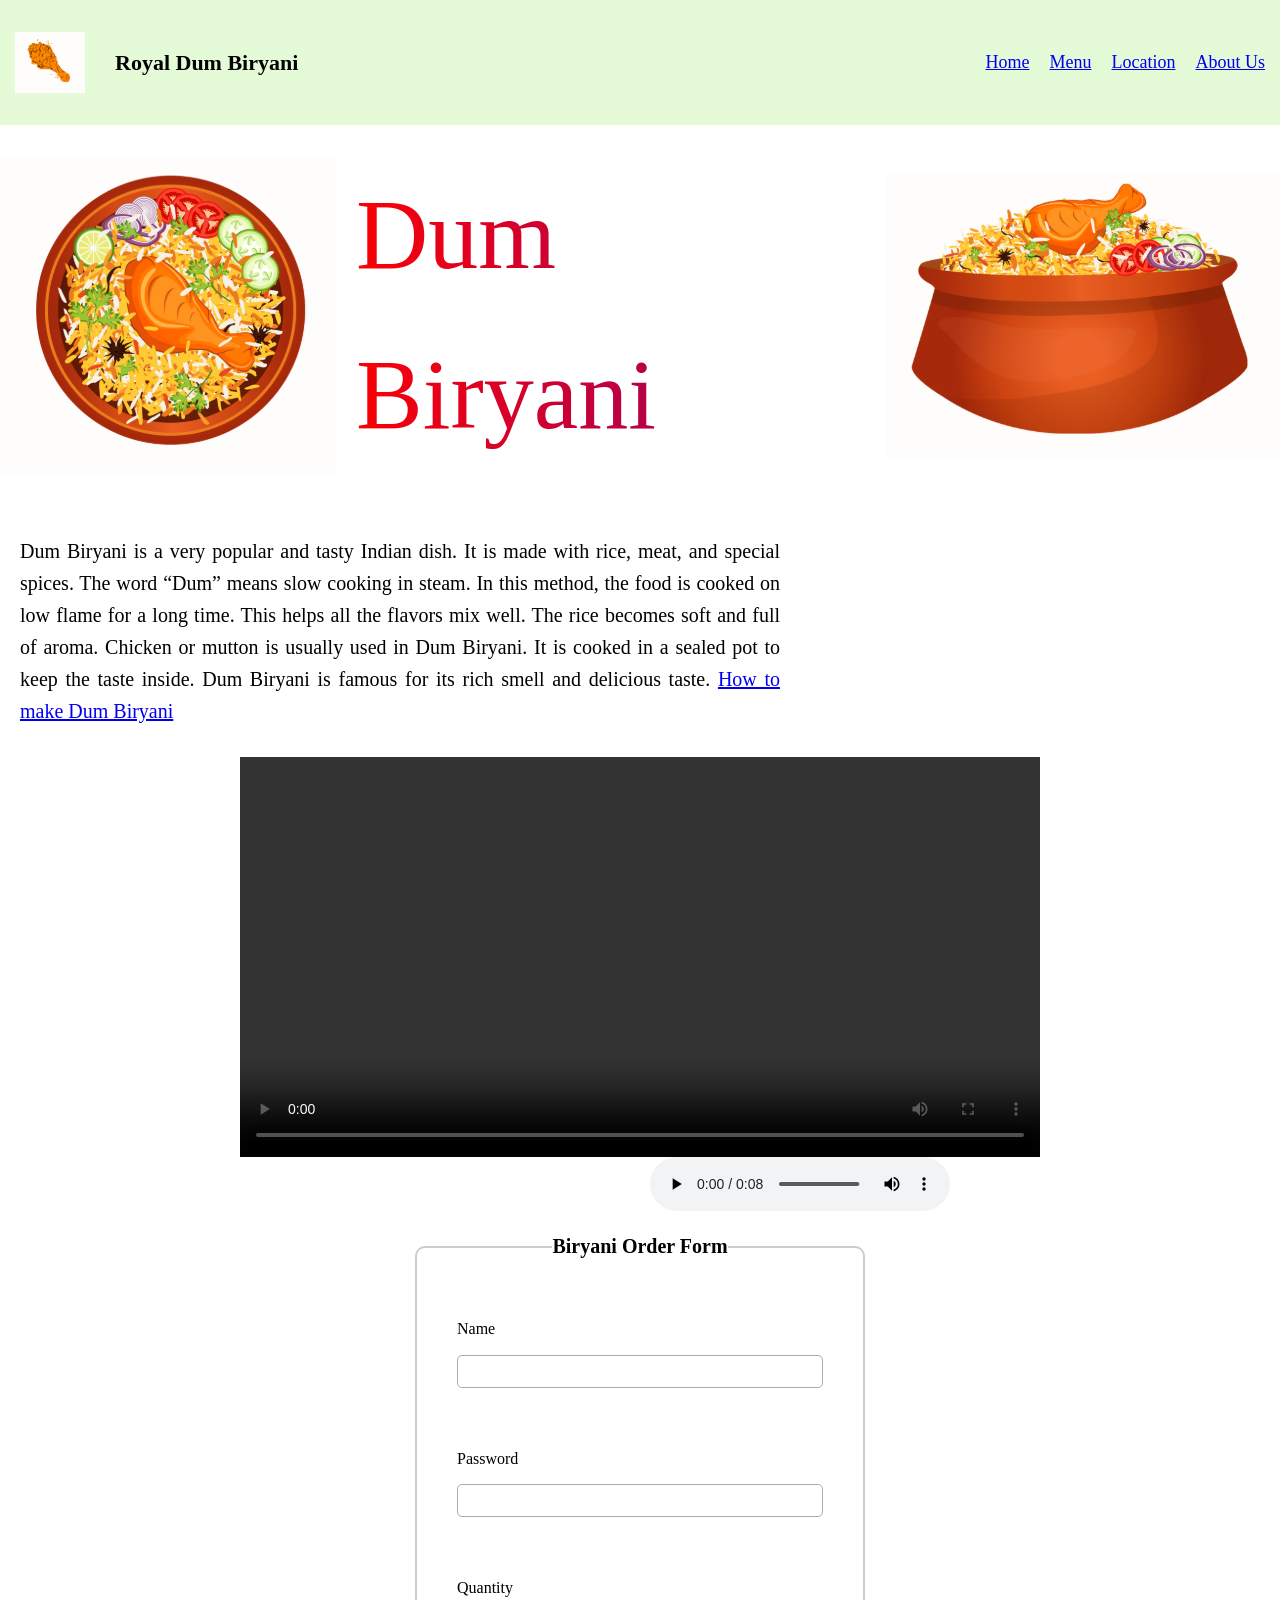
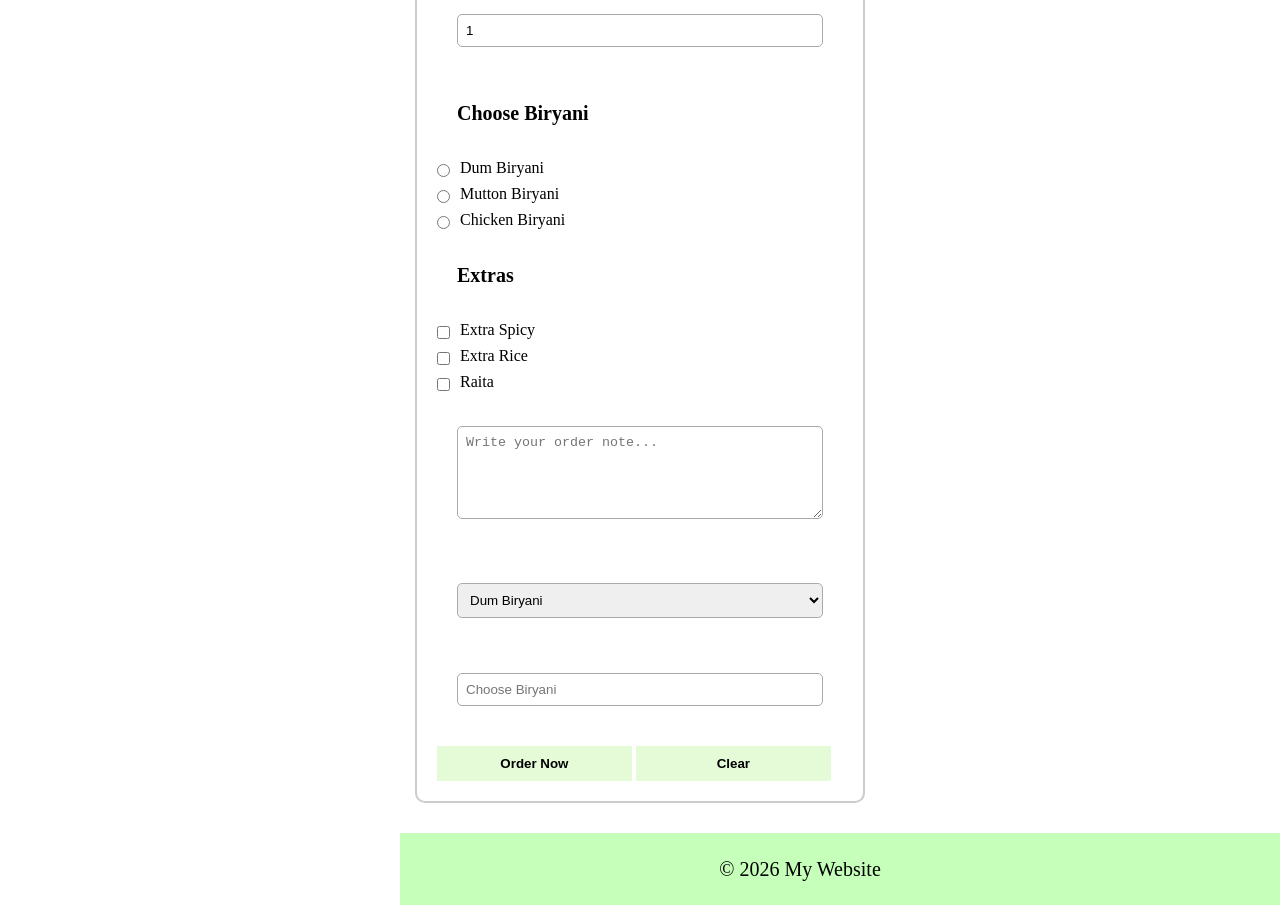
==== index.html @ 7f79249c "master" ====
<!DOCTYPE html>
<html lang="en">
<head>
    <meta charset="UTF-8">
    <meta name="viewport" content="width=device-width, initial-scale=1.0">
    <title>Royal Dum Biryani</title>
    <link rel="icon" href="img/pic1.png"/>
   <link rel="stylesheet" href="css/index.css"/>
   <style>
    footer{
        margin-left: 400px;
        @media(max-width:600px){
            margin-left: 20px;
        }
    }
   </style>
</head>
<body>
  <header>

    <nav id="nav">

        <div id="link">
            <img src="img/pic1.png">
            <p>Royal Dum Biryani</p>
        </div>

        <input type="checkbox" id="menu">

        <label for="menu" id="icon">
            <span></span>
            <span></span>
            <span></span>
        </label>

        <ul>
            <li><a href="#">Home</a></li>
            <li><a href="menu.html">Menu</a></li>
            <li><a href="about.html">Location</a></li>
            <li><a href="about.html">About Us</a></li>
            
        </ul>

    </nav>

</header>

   <main>
        <div id="pic">                                                                                                                                                                                                                                                                                                                                                                                                                                                                                                                                                                                                                                                                                                                                                                                                                                                                                                                                                                                                                                                                                                                                                                                                                                                                                                                                                                                                                                                                                                                                                                                                                                                                                                                                                                                                                                                                                                                                                                                                                                                                                                                                                                                                                                                                                                                                                                                                                                                                                                                                                                                                                                                                                                                                                                                                                                                                                                                                                                                                                                                                                                                                                                                                                                                            
          
            <img src="img/pic3.png"/>
            <p>Dum Biryani</p>
            <img src="img/pic4.png"/>
            
        </div>

        

        <p>
Dum Biryani is a very popular and tasty Indian dish. It is made with rice, meat, and special spices. The word “Dum” means slow cooking in steam. In this method, the food is cooked on low flame for a long time. This helps all the flavors mix well. The rice becomes soft and full of aroma. Chicken or mutton is usually used in Dum Biryani. It is cooked in a sealed pot to keep the taste inside. Dum Biryani is famous for its rich smell and delicious taste.
<a href="https://www.youtube.com/watch?v=uXf3xXeu1x4">How to make Dum Biryani</a>
</p>



<video controls>
    <source src="video1.mp4" type="video/mp4">
</video>

<audio controls>
    <source src="audio.mp3">
</audio>




</main>

<form>
    <fieldset>
        <legend>Biryani Order Form</legend>

        <p>
            <label>Name</label>
            <input type="text">
        </p>

        <p>
            <label>Password</label>
            <input type="password">
        </p>

        <p>
            <label>Quantity</label>
            <input type="number" min="1" max="10" value="1">
        </p>

        <p><b>Choose Biryani</b></p>

        <label><input type="radio" name="biryani"> Dum Biryani</label>
        <label><input type="radio" name="biryani"> Mutton Biryani</label>
        <label><input type="radio" name="biryani"> Chicken Biryani</label>

        <p><b>Extras</b></p>

        <label><input type="checkbox"> Extra Spicy</label>
        <label><input type="checkbox"> Extra Rice</label>
        <label><input type="checkbox"> Raita</label>

        <p>
            <textarea cols="40" rows="5" placeholder="Write your order note..."></textarea>
        </p>

        <p>
            <select>
                <option>Dum Biryani</option>
                <option>Mutton Biryani</option>
                <option>Chicken Biryani</option>
                <option>Veg Biryani</option>
            </select>
        </p>

        <p> <input type="text" list="content-list" placeholder="Choose Biryani">
             <datalist id="content-list">
                 <option value="Dum Biryani"> 
                    <option value="Mutton Biryani"> 
                        <option value="Chicken Biryani">
                             </datalist> </p>

        <button type="submit">Order Now</button>
        <button type="reset">Clear</button>

    </fieldset>
</form>

     
<footer style="background-color: rgb(197, 255, 185);width: 100vh; ">
    <p style="text-align: center; ">© 2026 My Website</p>
</footer>
   
</body>
</html>
---- css/index.css ----
*{
    margin:0;
    padding:0;
    box-sizing:border-box;
    
}
body{
    height: 2000px;
}


#nav{
    display:flex;
    justify-content:space-between;
    align-items:center;
    background:#e5fbd7;
    padding:15px;
    position:relative;
}

#link{
    display:flex;
    align-items:center;
    gap:10px;
}

#link img{
    width:70px;
}

#link p{
    font-size:22px;
    font-weight:bold;
}

#nav ul{
    display:flex;
    gap:20px;
}

#nav li{
    list-style:none;
    font-size:18px;
    cursor:pointer;
}

#menu{
    display:none;
}

#icon{
    display:none;
    width:35px;
    cursor:pointer;
}

#icon span{
    display:block;
    height:4px;
    background:black;
    margin:6px 0;
    transition:.4s;
}

@media(max-width:768px){

#nav{
    flex-direction:column;
    align-items:flex-start;
}

#icon{
    display:block;
    position:absolute;
    right:20px;
    top:25px;
}

#nav ul{
    display:none;
    flex-direction:column;
    width:100%;
    text-align:center;
    margin-top:20px;
}

#menu:checked~ul{
    display:flex;
}

#menu:checked~#icon span:nth-child(1){
    transform:rotate(45deg) translate(7px,7px);
}

#menu:checked~#icon span:nth-child(2){
    opacity:0;
}

#menu:checked~#icon span:nth-child(3){
    transform:rotate(-45deg) translate(7px,-7px);
}

}


/* main*/

#pic{
    display: flex;
    align-items: center;
}
#pic p{
    display: inline-flex;
    font-size: 100px;
    background: linear-gradient(to right,red,purple);
    background-position: center;
    background-size:contain;
    -webkit-background-clip:text;
    -webkit-text-fill-color:transparent;
    padding: 20px;
    border-radius: 20px;
}

@media(max-width:768px){
    #pic{
        flex-direction:column;
    }

    #pic img{
        width:90%;
        max-width:300px;
    }

    #pic p{
        font-size:20px;
    }
}


p{
    font-size:20px;
    line-height:1.6;
    padding:20px;
    text-align:justify;
    max-width:800px;
    margin:auto;
}

/* Responsive */
@media(max-width:768px){
    p{
        font-size:16px;
        padding:15px;
        line-height:1.5;
    }
}

video{
    width:100%;
    max-width:800px;
    height:auto;
    display:block;
    margin:auto;
}

audio{
   
    margin-left: 650px;
}

@media(max-width:768px){
    audio{
        margin-left: 40px;
    }
}


form{
    display:flex;
    justify-content:center;
    padding:20px;
}

fieldset{
    width:100%;
    max-width:450px;
    padding:20px;
    border:2px solid #ccc;
    border-radius:10px;
}

legend{
    font-size:20px;
    font-weight:bold;
    text-align:center;
}

p{
    margin:10px 0;
}

label{
    display:flex;
    align-items:center;
    gap:10px;
    margin:8px 0;
    font-size:16px;
}

input, textarea, select{
    width:100%;
    padding:8px;
    margin-top:5px;
    border:1px solid #aaa;
    border-radius:5px;
    box-sizing:border-box;
}

input[type="radio"],
input[type="checkbox"]{
    width:auto;
}

button{
    width:48%;
    padding:10px;
    margin-top:10px;
    border:none;
    cursor:pointer;
    background:#e5fbd7;
    font-weight:bold;
}

button:hover{
    background:#c8f0b5;
}

/* Responsive */
@media(max-width:600px){
    fieldset{
        width:95%;
    }

    button{
        width:100%;
        margin-bottom:10px;
    }
}
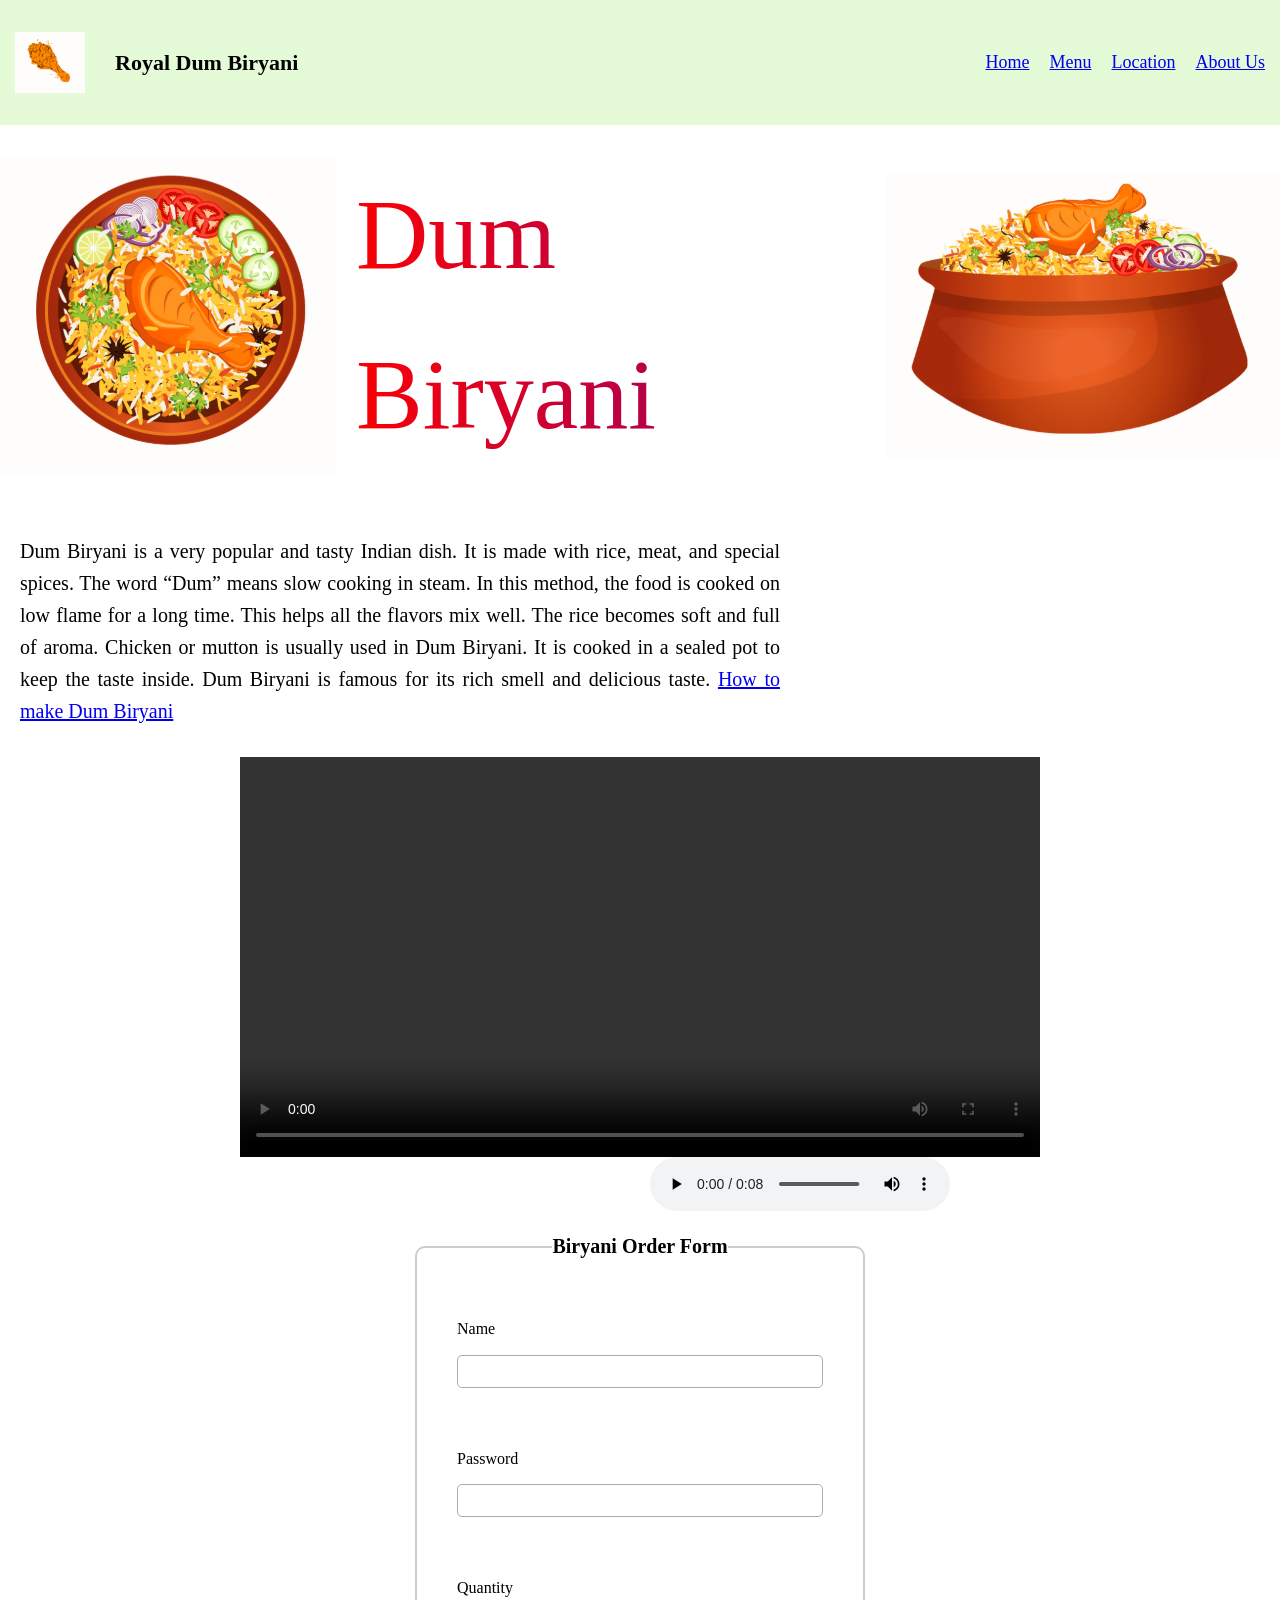
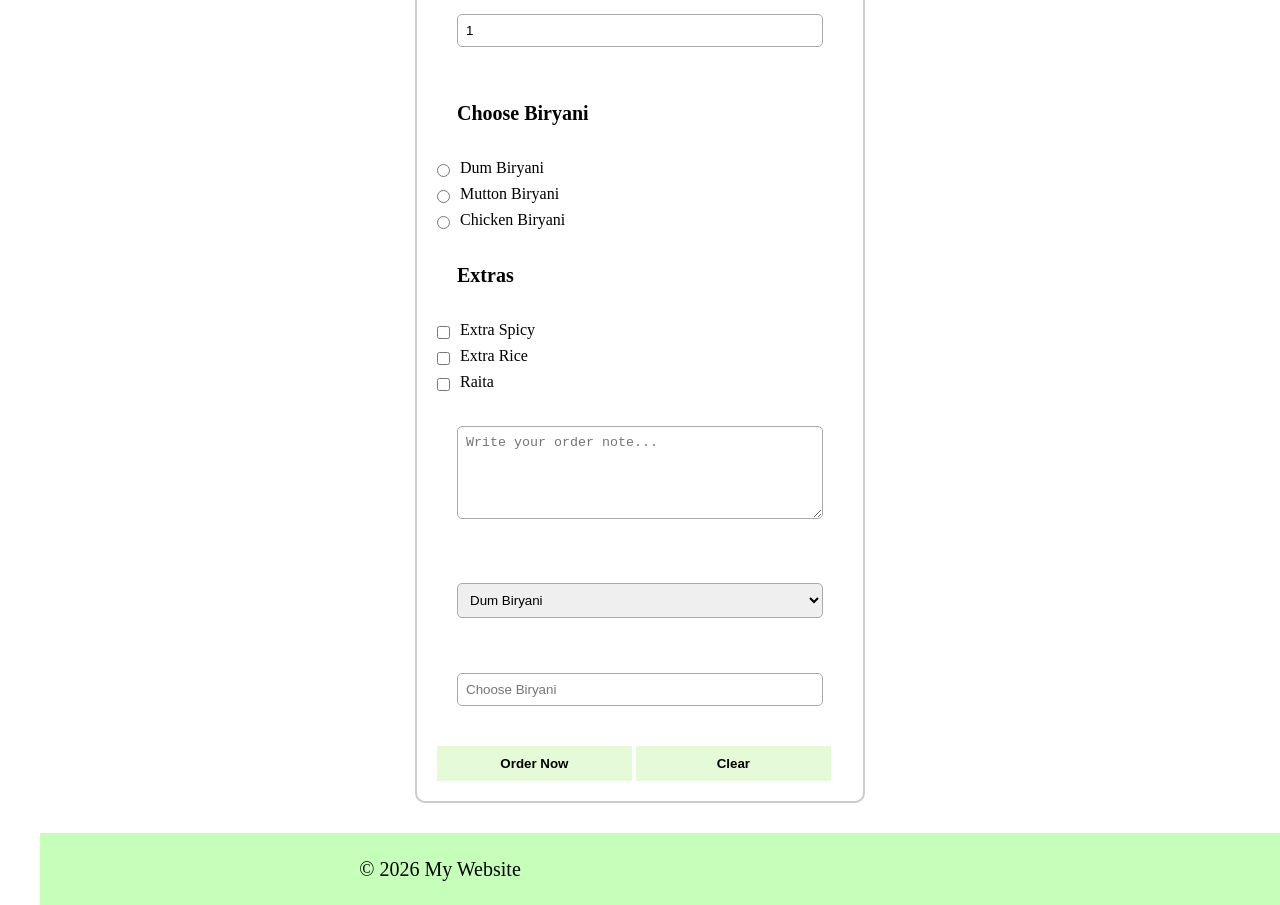
==== commit 7a782095: "master" ====
--- a/index.html
+++ b/index.html
@@ -7,12 +7,17 @@
     <link rel="icon" href="img/pic1.png"/>
    <link rel="stylesheet" href="css/index.css"/>
    <style>
-    footer{
-        margin-left: 400px;
-        @media(max-width:600px){
-            margin-left: 20px;
-        }
+    footer {
+    margin-left: 40px;
+}
+
+
+@media (max-width: 600px) {
+    footer {
+        margin-left: 20px;
     }
+}
+    
    </style>
 </head>
 <body>
@@ -134,7 +139,7 @@
 </form>
 
      
-<footer style="background-color: rgb(197, 255, 185);width: 100vh; ">
+<footer style="background-color: rgb(197, 255, 185);">
     <p style="text-align: center; ">© 2026 My Website</p>
 </footer>
    
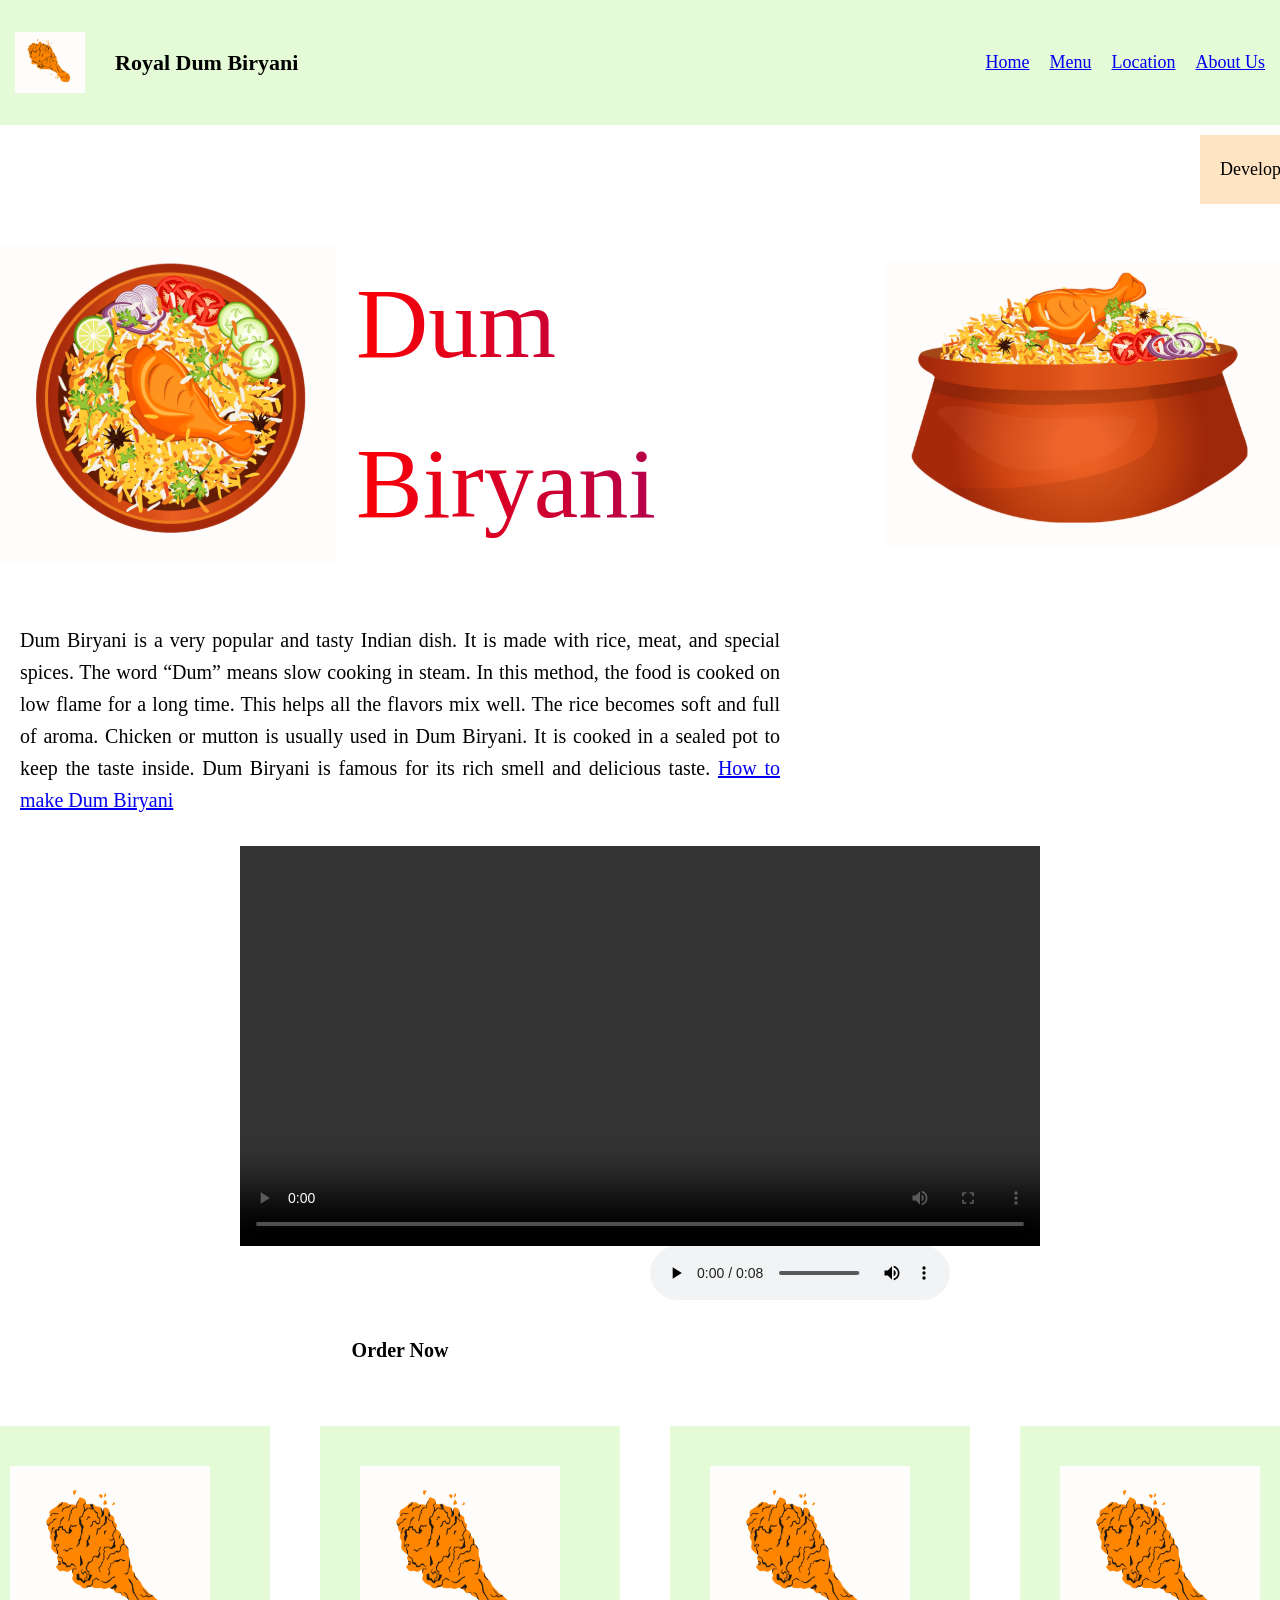
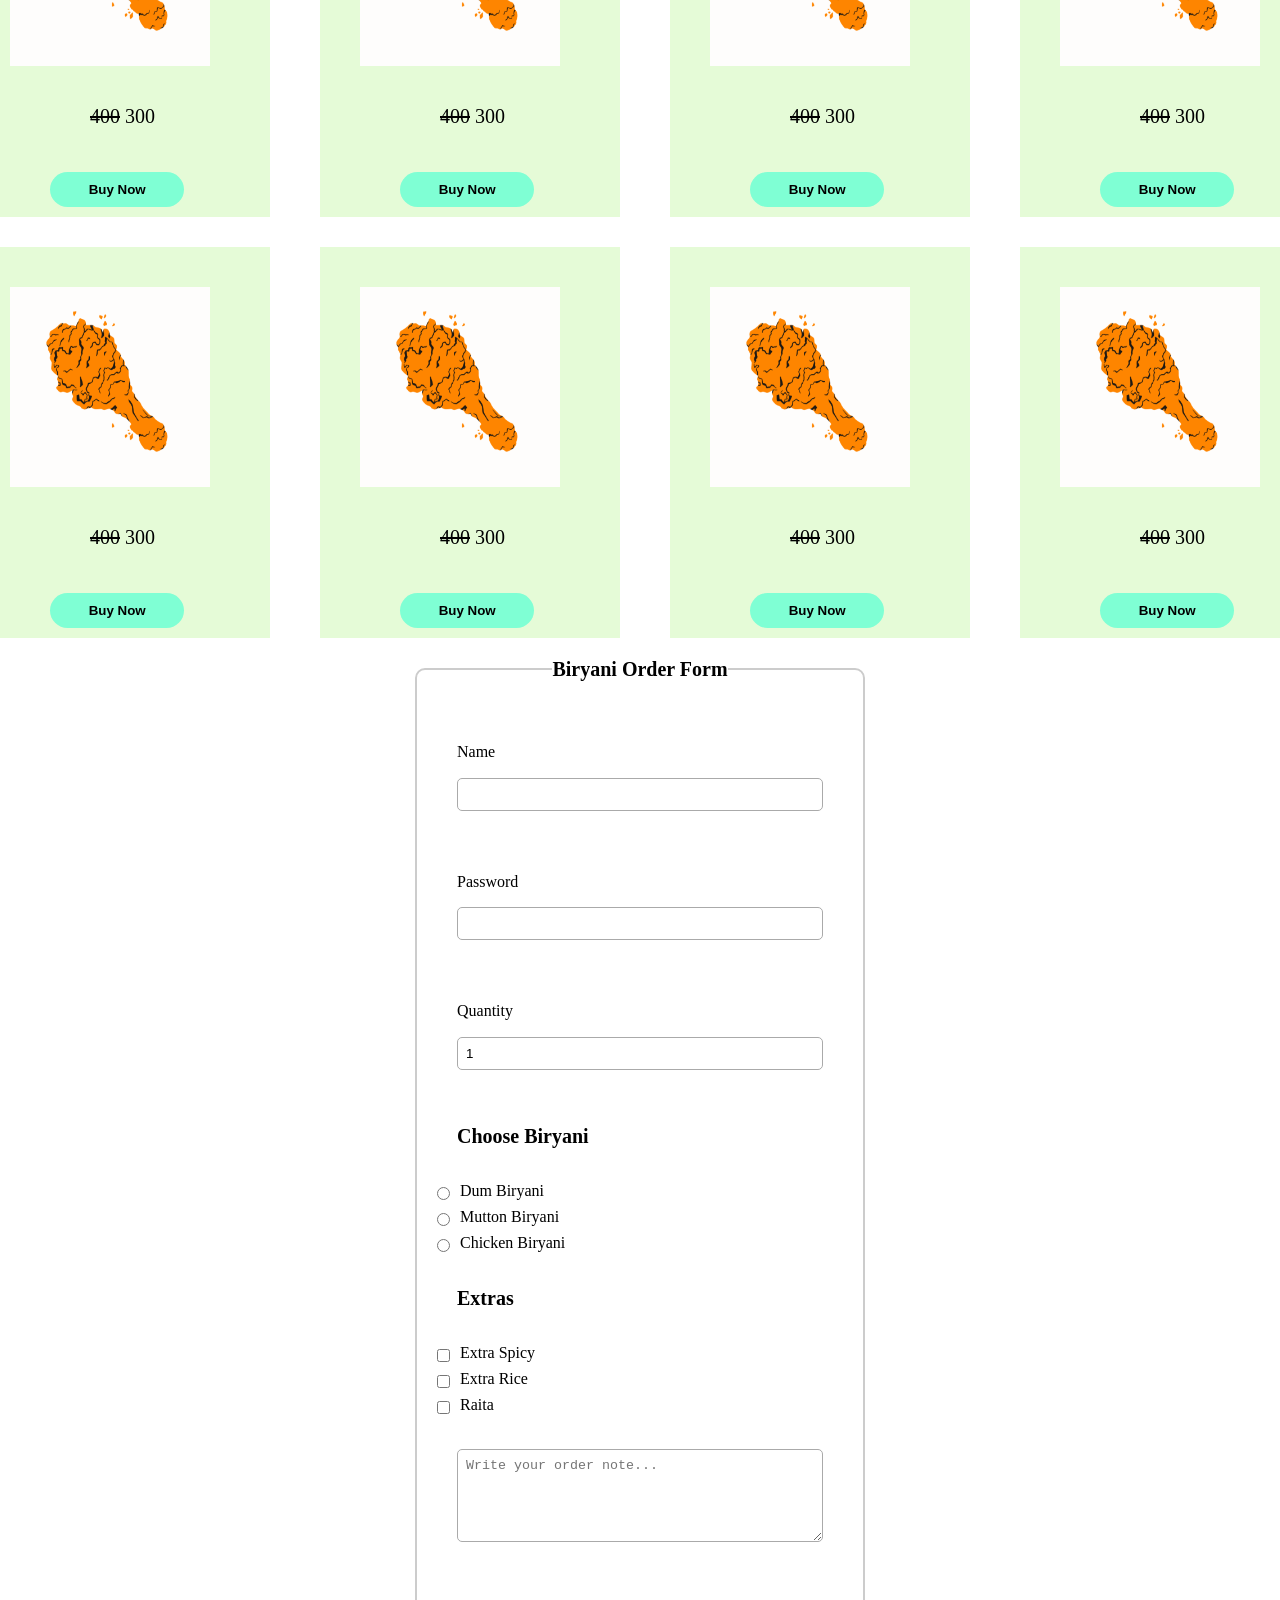
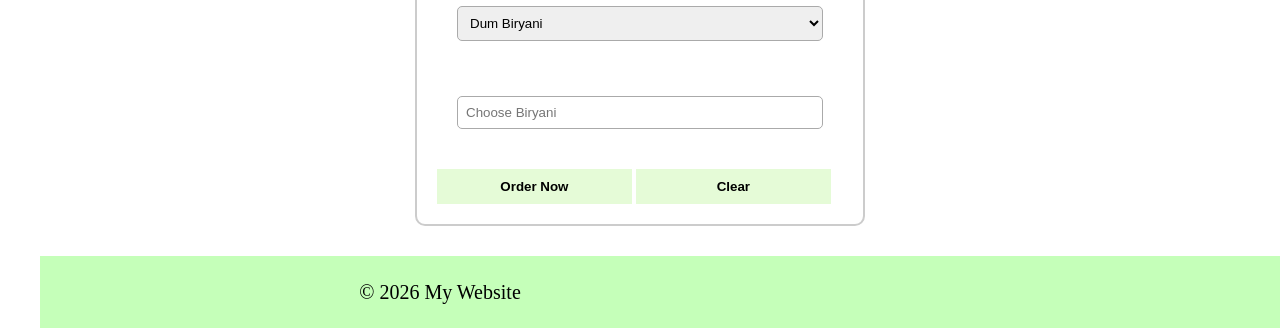
==== commit 7740e836: "master" ====
--- a/index.html
+++ b/index.html
@@ -50,7 +50,11 @@
 
 </header>
 
+    <p class="dev" style="width: 2500px;"> Developed by </p>
+
    <main>
+
+
         <div id="pic">                                                                                                                                                                                                                                                                                                                                                                                                                                                                                                                                                                                                                                                                                                                                                                                                                                                                                                                                                                                                                                                                                                                                                                                                                                                                                                                                                                                                                                                                                                                                                                                                                                                                                                                                                                                                                                                                                                                                                                                                                                                                                                                                                                                                                                                                                                                                                                                                                                                                                                                                                                                                                                                                                                                                                                                                                                                                                                                                                                                                                                                                                                                                                                                                                                                            
           
             <img src="img/pic3.png"/>
@@ -76,6 +80,56 @@
     <source src="audio.mp3">
 </audio>
 
+<p style="display: flex; place-content: center; font-weight: 900;">Order Now</p>
+<div class="card">
+    
+    <div class="card1">
+        <img src="img/pic1.png">
+         <p><del>400</del> 300</p>
+         <button>Buy Now</button>
+    </div>
+     <div  class="card1">
+        <img src="img/pic1.png">
+        <p><del>400</del> 300</p>
+         <button>Buy Now</button>
+    </div>
+     <div  class="card1">
+        <img src="img/pic1.png">
+         <p><del>400</del> 300</p>
+          <button>Buy Now</button>
+    </div>
+     <div  class="card1">
+        <img src="img/pic1.png">
+        <p><del>400</del> 300</p>
+         <button>Buy Now</button>
+         
+    </div>
+     <div  class="card1">
+        <img src="img/pic1.png">
+        <p><del>400</del> 300</p>
+         <button>Buy Now</button>
+         
+    </div>
+     <div  class="card1">
+        <img src="img/pic1.png">
+        <p><del>400</del> 300</p>
+         <button>Buy Now</button>
+         
+    </div>
+     <div  class="card1">
+        <img src="img/pic1.png">
+        <p><del>400</del> 300</p>
+         <button>Buy Now</button>
+         
+    </div>
+     <div  class="card1">
+        <img src="img/pic1.png">
+        <p><del>400</del> 300</p>
+         <button>Buy Now</button>
+         
+    </div>
+</div>
+
 
 
 
--- a/css/index.css
+++ b/css/index.css
@@ -6,6 +6,24 @@
 }
 body{
     height: 2000px;
+}
+
+.dev{
+   
+    margin-top: 10px;
+    font-size: 18px;
+    background-color: bisque;
+    width: 2500px;
+    margin-left: 1200px;
+}
+
+@media(max-width:600px){
+    .dev{
+        margin-left: 3px;
+        max-width: 350px;
+        background-color: aqua;
+        text-align: center;
+    }
 }
 
 
@@ -247,3 +265,48 @@
     }
 }
 
+
+
+.card{
+    display: grid;
+     
+     grid-template-columns: repeat(4,350px);
+     align-items: center;
+     justify-content: center;
+    column-wrap: wrap;
+     
+}
+.card1{
+   
+    padding: 10px;
+     background-color: #e5fbd7;
+     margin-top: 30px;
+     margin-left: 30px;
+     width: 300px;
+     
+}
+.card1 img{
+    width: 200px;
+    margin-left: 30px;
+    margin-top: 30px;
+    height: 200px;
+}
+
+.card p{
+    margin-left: 90px;
+}
+
+.card button{
+    background-color: aquamarine;
+    border-radius: 20px;
+    margin-left: 70px;
+}
+
+@media(max-width:600px){
+    .card{
+         grid-template-columns: repeat(1,350px);
+    }
+    .card button{
+        width: 100px;
+    }
+}
